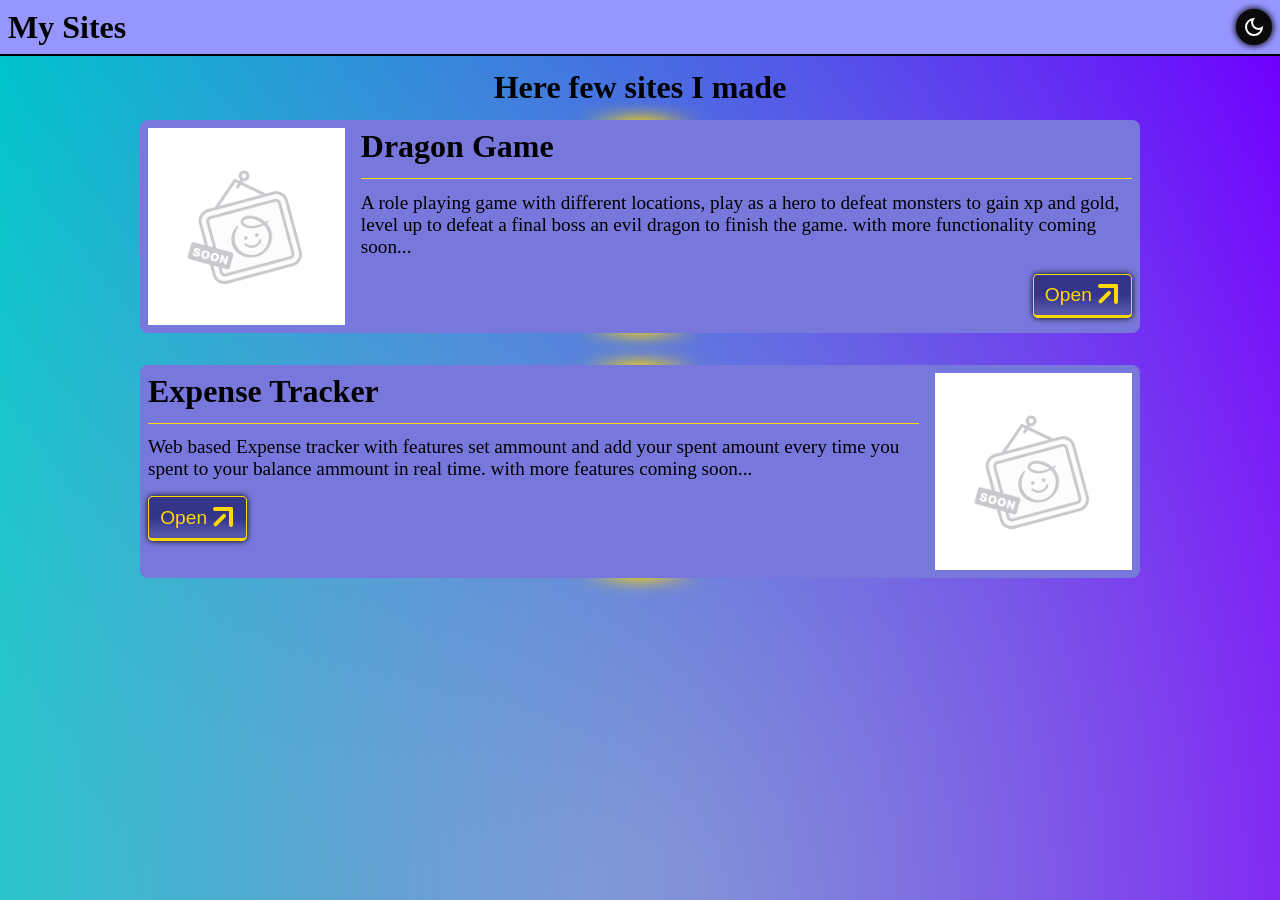
==== index.html @ 8e8636d9 "update" ====
<!DOCTYPE html>
<html lang="en">
<head>
	<meta charset="utf-8">
	<meta name="viewport" content="width=device-width, initial-scale=1">
	<title>My Sites</title>
	<script async 
		src="https://pagead2.googlesyndication.com/pagead/js/adsbygoogle.js?client=ca-pub-7863022341647653" crossorigin="anonymous">
	</script>
	<style>
		:root {
			--gold: #ffd900;
		}
		.light {
			--bg: rgb(120, 120, 200);
			--header-bg: rgb(150, 150, 255);
			--button-bg: rgb(10, 10, 10);
			--text: black;
			--main-bg: rgb(120, 120, 220);
			--text-bg: rgba(230, 230, 230, 0.5);
			--bg-grad-1: rgba(200, 200, 200, 0.5);
			--bg-grad-2: rgba(200, 200, 200, 0);
		}
		.dark {
			--bg: rgb(50, 50, 120);
			--header-bg: rgb(30, 30, 100);
			--button-bg: rgb(80, 80, 80);
			--text: white;
			--main-bg: rgb(20, 20, 100);
			--text-bg: rgba(10, 10, 10, 0.5);
			--bg-grad-1: rgba(25, 25, 25, 0.6);
			--bg-grad-2: rgba(25, 25, 25, 0);
		}
		* {
			margin: 0;
			padding: 0;
			box-sizing: border-box;
		}
		body, html {
			width: 100%;
			height: 100%;
		}
		body {
			position: relative;
			background-color: var(--bg);
		}
		h1 {
			color: var(--text);
		}
		h2 {
			position: absolute;
			top: 0.8rem;
			text-align: center;
			color: var(--text);
			font-size: 2rem;
		}
		header {
			width: 100%;
			padding: 0.5rem;
			height: 3.5rem;
			top: 0;
			left: 0;
			position: fixed;
			display: flex;
			align-items: center;
			justify-content: space-between;
			background-color: var(--header-bg);
			box-shadow: 0 2px var(--text);
			border-bottom: 2px solid var(--text);
		}
		.themeButton {
			padding: 6px;
			border: none;
			background-color: var(--button-bg);
			color: #ffffff;
			transition: transform 0.3s ease;
			display: flex;
			align-items: center;
			justify-content: center;
			cursor: pointer;
			border-radius: 50%;
			box-shadow: 0 0 6px 1px black;
		}
		.themeButton:hover {
			transform: scale(1.1);
		}
		main {
			position: fixed;
			width: 100%;
			height: calc(100% - 3.5rem);
			top: 3.5rem;
			left: 50%;
			transform: translateX(-50%);
			background: radial-gradient(circle at 50% 100%, var(--bg-grad-1) 5%, var(--bg-grad-2)),
			linear-gradient(to right, #00c4cc 0%,#6f00ff 100%);
			display: flex;
			align-items: center;
			flex-direction: column;
			overflow-x: hidden;
			overflow-y: auto;
    		-webkit-overflow-scrolling: touch;
		}
		.sites-cover, .sites {
			display: flex;
			align-items: center;
		}
		.sites-cover {
			width: 100%;
			padding: 0.5rem;
			gap: 2rem;
			margin: 3.5rem 1rem 1rem 1rem;
			flex-direction: column;
			justify-content: center;
		}
		.sites {
			position: relative;
			width: clamp(280px, 100%, 1000px);
			border-radius: 0.5rem;
			padding: 0.5rem;
			background-color: var(--main-bg);
			justify-content: space-between;
			box-shadow: 0 0px 0px black;
			gap: 1rem;
			transition: all 0.3s ease;
		}
		.sites:hover {
			box-shadow: 0 1px 8px black;
		}
		.site-image {
			width: clamp(100px, 20%, 250px);
			aspect-ratio: 1 / 1;
		}
		.site-info {
			width: calc(100% - clamp(100px, 20%, 250px));
			height: 100%;
			display: flex;
			flex-direction: column;
		}
		.site-name, .site-des {
			width: 100%;
			color: var(--text);
		}
		.site-name {
			font-size: 2rem;
			font-weight: bold;
		}
		.site-des {
			font-size: 1.2rem;
		}
		.open-cover {
			margin-top: 1rem;
			position: relative;
			width: 100%;
			display: flex;
			justify-content: flex-end;
		}
		.open-link {
			display: flex;
			align-items: center;
			justify-content: center;
			padding: 0.4rem 0.7rem;
			font-size: 1.2rem;
			border-radius: 0.3rem;
			background: linear-gradient(to bottom, #343488 50%, #5555aa 90%);
			color: var(--gold);
			border: 1px solid var(--gold);
			border-bottom: 3px solid var(--gold);
			box-shadow: 0 0 6px black;
			overflow: hidden;
			cursor: pointer;
		}
		.open-link:hover {
			box-shadow: 0 0 6px white;
			background: linear-gradient(to bottom, #5555aa 20%, #343488 50%);
		}
		.open-link:active {
			transform: scale(0.95);
		}
		.sites:nth-of-type(even) {
			flex-direction: row-reverse;
		}
		.sites:nth-of-type(even) .open-cover {
		    justify-content: flex-start;
		}
		hr {
			border: 0;
			height: 1px;
			background: var(--gold);
			margin: 0.8rem 0;
		}

		@keyframes arrow {
			0%, 100% {
				transform: translate(0, 0);
			}
			50% {
				transform: translate(2rem, -2rem);
			}
		}
		@property --angle {
			syntax: "<angle>";
			inherits: false;
			initial-value: 0deg;
		}
		.border-ani {
			position: relative;
		}
		.border-ani::before {
			content: "";
			position: absolute;
			top: 50%;
			left: 50%;
			width: calc(100% + 6px);
			height: calc(100% + 6px);
			transform: translate(-50%, -50%);
			background: conic-gradient(from var(--angle) at 50% 50%, var(--gold) 0deg 5deg, transparent 30deg 150deg, var(--gold) 175deg 185deg, transparent 210deg 330deg, var(--gold) 355deg 360deg);
			animation: borderAni 3s linear infinite;
			z-index: -1;
		}
		.border-ani::before {
			content: "";
			position: absolute;
			top: 50%;
			left: 50%;
			width: calc(100% + 6px);
			height: calc(100% + 6px);
			transform: translate(-50%, -50%);
			background: conic-gradient(from var(--angle) at 50% 50%, var(--gold) 0deg 5deg, transparent 30deg 150deg, var(--gold) 175deg 185deg, transparent 210deg 330deg, var(--gold) 355deg 360deg);
			animation: borderAni 3s linear infinite;
			filter: blur(8px);
			z-index: -1;
		}
		@keyframes borderAni {
			from {
				--angle: 0deg;
			}
			to {
				--angle: 360deg;
			}
		}


		.bottom-ad-cover {
			position: absolute;
			bottom: 0;
			left: 50%;
			width: clamp(280px, 100%, 1000px);
			max-height: 180px;
			transform: translateX(-50%);
			background-color: rgba(100, 100, 200, 0.8);
			border-radius: 1rem;
		}
		@media(max-width: 380px) {
			.site-name {
				font-size: 1.6rem;
			}
		}
	</style>
</head>
<body class="light">
	<header class="">
		<h1>My Sites</h1>
		<button title="ThemeButton" type="button" onclick="themeToggle()" class="themeButton">
			<svg viewBox="0 -960 960 960" width="24" height="24" alt="theme logo" id="theme-icon">
				<path d="M480-120q-150 0-255-105T120-480q0-150 105-255t255-105q14 0 27.5 1t26.5 3q-41 29-65.5 75.5T444-660q0 90 63 153t153 63q55 0 101-24.5t75-65.5q2 13 3 26.5t1 27.5q0 150-105 255T480-120Zm0-80q88 0 158-48.5T740-375q-20 5-40 8t-40 3q-123 0-209.5-86.5T364-660q0-20 3-40t8-40q-78 32-126.5 102T200-480q0 116 82 198t198 82Zm-10-270Z" fill="currentColor"/>
			</svg>
		</button>
	</header>
	<main>
		<h2>Here few sites I made</h2>
		<div class="sites-cover">
			<div class="sites border-ani">
				<img class="site-image" src="assets/placeholder.png" />
				<div class="site-info">
					<p class="site-name">Dragon Game</p>
					<hr>
					<p class="site-des">A role playing game with different locations, play as a hero to defeat monsters to gain xp and gold, level up to defeat a final boss an evil dragon to finish the game. with more functionality coming soon...</p>
					<div class="open-cover">
						<button class="open-link" aria-label="open link">
							Open
							<svg class="arrow" width="28" height="28" viewBox="0 0 28 28" fill="none">
								<rect width="20" height="4" x="6" y="3" rx="2" fill="var(--gold)"/>
								<rect width="4" height="20" x="22" y="3" rx="2" fill="var(--gold)"/>
								<rect width="4" height="16" x="17" y="9" rx="2" transform="rotate(45 17 9)" fill="var(--gold)"/>
							</svg>
						</button>
					</div>
				</div>
			</div>
			<div class="sites border-ani">
				<img class="site-image" src="assets/placeholder.png"/>
				<div class="site-info">
					<p class="site-name">Expense Tracker</p>
					<hr>
					<p class="site-des">Web based Expense tracker with features set ammount and add your spent amount every time you spent to your balance ammount in real time. with more features coming soon...</p>
					<div class="open-cover">
						<button class="open-link" aria-label="open link">
							Open
							<svg class="arrow" width="28" height="28" viewBox="0 0 28 28" fill="none">
								<rect width="20" height="4" x="6" y="3" rx="2" fill="var(--gold)"/>
								<rect width="4" height="20" x="22" y="3" rx="2" fill="var(--gold)"/>
								<rect width="4" height="16" x="17" y="9" rx="2" transform="rotate(45 17 9)" fill="var(--gold)"/>
							</svg>
						</button>
					</div>
				</div>
			</div>
		</div>
	</main>
	<script>
		let body = document.querySelector('body');
		let theme = document.querySelector('.themeButton');
		let themeIcon = document.querySelector('#theme-icon path');
		const moon = "M480-120q-150 0-255-105T120-480q0-150 105-255t255-105q14 0 27.5 1t26.5 3q-41 29-65.5 75.5T444-660q0 90 63 153t153 63q55 0 101-24.5t75-65.5q2 13 3 26.5t1 27.5q0 150-105 255T480-120Zm0-80q88 0 158-48.5T740-375q-20 5-40 8t-40 3q-123 0-209.5-86.5T364-660q0-20 3-40t8-40q-78 32-126.5 102T200-480q0 116 82 198t198 82Zm-10-270Z";
		const sun = "M480-360q50 0 85-35t35-85q0-50-35-85t-85-35q-50 0-85 35t-35 85q0 50 35 85t85 35Zm0 80q-83 0-141.5-58.5T280-480q0-83 58.5-141.5T480-680q83 0 141.5 58.5T680-480q0 83-58.5 141.5T480-280ZM200-440H40v-80h160v80Zm720 0H760v-80h160v80ZM440-760v-160h80v160h-80Zm0 720v-160h80v160h-80ZM256-650l-101-97 57-59 96 100-52 56Zm492 496-97-101 53-55 101 97-57 59Zm-98-550 97-101 59 57-100 96-56-52ZM154-212l101-97 55 53-97 101-59-57Zm326-268Z";
		const currentD = themeIcon.getAttribute('d');

		function themeToggle() {
		    body.classList.toggle('dark');
		    body.classList.toggle('light');
		    if (body.classList.contains('dark')) {
		        themeIcon.setAttribute('d', sun);
		        theme.style.color = "#ffff00";
		    } else {
		        themeIcon.setAttribute('d', moon);
		        theme.style.color = "#ffffff";
		    }
		}

		const sites = document.querySelectorAll(".open-link")
		const arrows = document.querySelectorAll(".arrow");
		sites[0].addEventListener('click', () => {
			arrows[0].style.animation = "none";
			arrows[0].style.animation = "arrow 1s ease";
			setTimeout(() => {
				window.open("https://thanusthapasvi.github.io/dragon-game/", "_blank");
			}, 500)
		});
		sites[1].addEventListener('click', () => {
			arrows[1].style.animation = "none";
			arrows[1].style.animation = "arrow 1s ease";
			setTimeout(() => {
				window.open("https://thanusthapasvi.github.io/Expense-Tracker/", "_blank");
			}, 500)
		});
	</script>
</body>
</html>
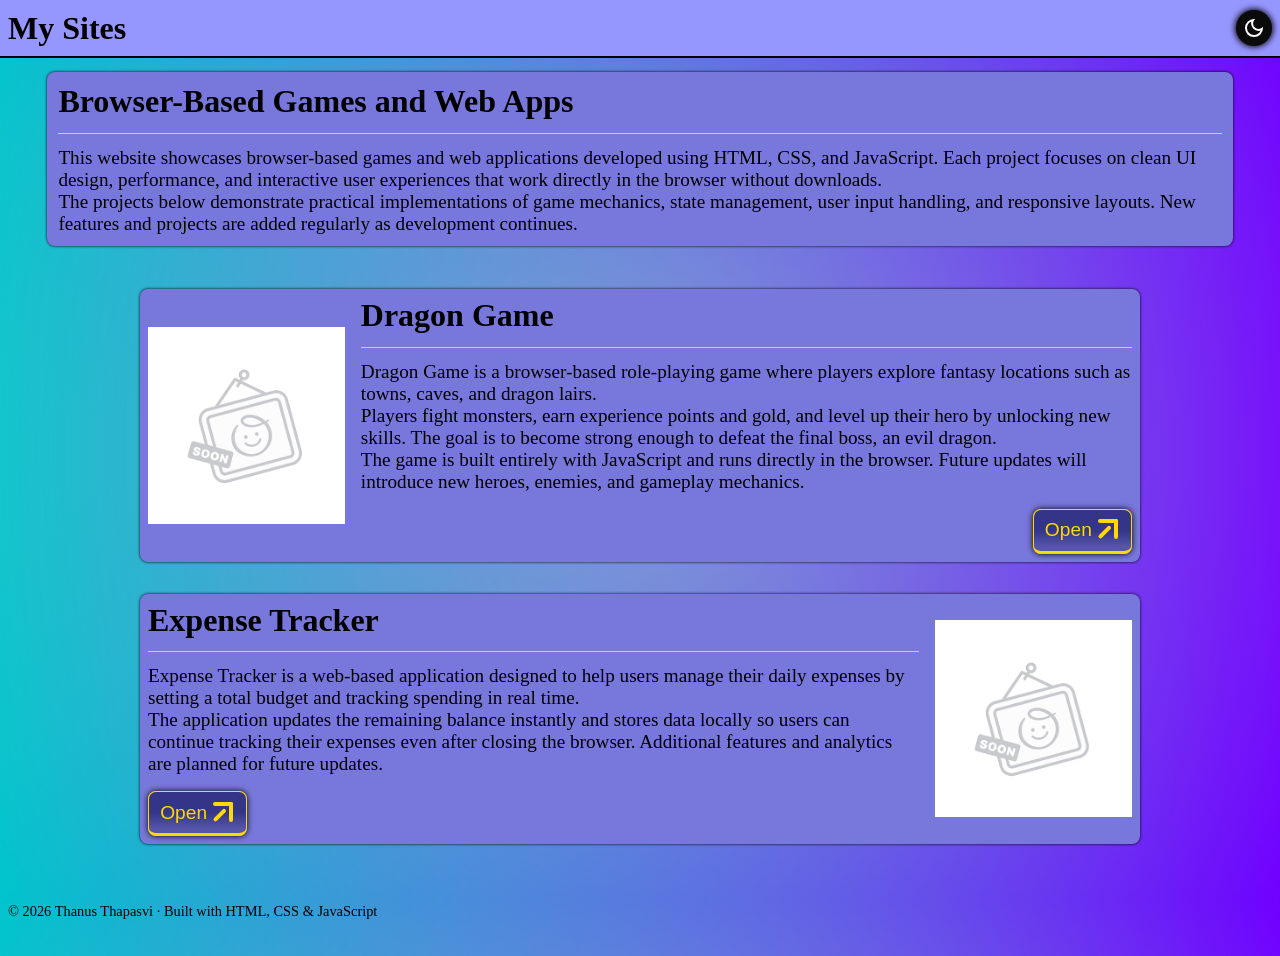
==== commit f03efc96: "update" ====
--- a/index.html
+++ b/index.html
@@ -26,7 +26,7 @@
 			--header-bg: rgb(30, 30, 100);
 			--button-bg: rgb(80, 80, 80);
 			--text: white;
-			--main-bg: rgb(20, 20, 100);
+			--main-bg: rgb(50, 50, 150);
 			--text-bg: rgba(10, 10, 10, 0.5);
 			--bg-grad-1: rgba(25, 25, 25, 0.6);
 			--bg-grad-2: rgba(25, 25, 25, 0);
@@ -42,17 +42,23 @@
 		}
 		body {
 			position: relative;
-			background-color: var(--bg);
+			background: radial-gradient(circle at 50% 50%, var(--bg-grad-1) 5%, var(--bg-grad-2)),
+						linear-gradient(to right, #00c4cc 0%,#6f00ff 100%);
+			overflow-x: hidden;
+			overflow-y: auto;
+    		-webkit-overflow-scrolling: touch;
+		}
+		.border-curve {
+			border-radius: 0.5rem;
+		}
+		.hover-effect {
+			box-shadow: 0 0px 3px var(--text);
+		}
+		.hover-effect:hover {
+			box-shadow: 0 1px 8px 1px var(--text);
 		}
 		h1 {
 			color: var(--text);
-		}
-		h2 {
-			position: absolute;
-			top: 0.8rem;
-			text-align: center;
-			color: var(--text);
-			font-size: 2rem;
 		}
 		header {
 			width: 100%;
@@ -66,7 +72,6 @@
 			justify-content: space-between;
 			background-color: var(--header-bg);
 			box-shadow: 0 2px var(--text);
-			border-bottom: 2px solid var(--text);
 		}
 		.themeButton {
 			padding: 6px;
@@ -85,47 +90,40 @@
 			transform: scale(1.1);
 		}
 		main {
-			position: fixed;
-			width: 100%;
-			height: calc(100% - 3.5rem);
-			top: 3.5rem;
-			left: 50%;
-			transform: translateX(-50%);
-			background: radial-gradient(circle at 50% 100%, var(--bg-grad-1) 5%, var(--bg-grad-2)),
-			linear-gradient(to right, #00c4cc 0%,#6f00ff 100%);
+			width: 100%;
+			margin-top: 3.5rem;
+			padding: 1rem;
 			display: flex;
 			align-items: center;
 			flex-direction: column;
-			overflow-x: hidden;
-			overflow-y: auto;
-    		-webkit-overflow-scrolling: touch;
+			gap: 2rem;
+		}
+		.about {
+			background-color: var(--main-bg);
+		}
+		.about, .sites-cover {
+			padding: 0.7rem;
+			width: 95%;
 		}
 		.sites-cover, .sites {
 			display: flex;
 			align-items: center;
 		}
 		.sites-cover {
-			width: 100%;
-			padding: 0.5rem;
 			gap: 2rem;
-			margin: 3.5rem 1rem 1rem 1rem;
 			flex-direction: column;
 			justify-content: center;
 		}
 		.sites {
 			position: relative;
 			width: clamp(280px, 100%, 1000px);
-			border-radius: 0.5rem;
 			padding: 0.5rem;
 			background-color: var(--main-bg);
 			justify-content: space-between;
-			box-shadow: 0 0px 0px black;
 			gap: 1rem;
 			transition: all 0.3s ease;
 		}
-		.sites:hover {
-			box-shadow: 0 1px 8px black;
-		}
+		
 		.site-image {
 			width: clamp(100px, 20%, 250px);
 			aspect-ratio: 1 / 1;
@@ -136,17 +134,6 @@
 			display: flex;
 			flex-direction: column;
 		}
-		.site-name, .site-des {
-			width: 100%;
-			color: var(--text);
-		}
-		.site-name {
-			font-size: 2rem;
-			font-weight: bold;
-		}
-		.site-des {
-			font-size: 1.2rem;
-		}
 		.open-cover {
 			margin-top: 1rem;
 			position: relative;
@@ -160,7 +147,6 @@
 			justify-content: center;
 			padding: 0.4rem 0.7rem;
 			font-size: 1.2rem;
-			border-radius: 0.3rem;
 			background: linear-gradient(to bottom, #343488 50%, #5555aa 90%);
 			color: var(--gold);
 			border: 1px solid var(--gold);
@@ -181,6 +167,24 @@
 		}
 		.sites:nth-of-type(even) .open-cover {
 		    justify-content: flex-start;
+		}
+
+		footer {
+			margin: 0.5rem;
+			margin-top: 2rem;
+			color: var(--text);
+			font-size: 0.9rem;
+		}
+		.card-name, .des {
+			width: 100%;
+			color: var(--text);
+		}
+		.card-name {
+			font-size: 2rem;
+			font-weight: bold;
+		}
+		.des {
+			font-size: 1.2rem;
 		}
 		hr {
 			border: 0;
@@ -238,21 +242,12 @@
 				--angle: 360deg;
 			}
 		}
-
-
-		.bottom-ad-cover {
-			position: absolute;
-			bottom: 0;
-			left: 50%;
-			width: clamp(280px, 100%, 1000px);
-			max-height: 180px;
-			transform: translateX(-50%);
-			background-color: rgba(100, 100, 200, 0.8);
-			border-radius: 1rem;
-		}
 		@media(max-width: 380px) {
-			.site-name {
+			.card-name {
 				font-size: 1.6rem;
+			}
+			.des {
+				font-size: 1rem;
 			}
 		}
 	</style>
@@ -267,16 +262,43 @@
 		</button>
 	</header>
 	<main>
-		<h2>Here few sites I made</h2>
-		<div class="sites-cover">
-			<div class="sites border-ani">
+		<section class="about hover-effect border-curve">
+			<h2 class="card-name">Browser-Based Games and Web Apps</h2>
+			<hr>
+			<p class="des">
+			    This website showcases browser-based games and web applications developed
+			    using HTML, CSS, and JavaScript. Each project focuses on clean UI design,
+			    performance, and interactive user experiences that work directly in the browser
+			    without downloads.
+			</p>
+			<p class="des">
+			    The projects below demonstrate practical implementations of game mechanics,
+			    state management, user input handling, and responsive layouts. New features
+			    and projects are added regularly as development continues.
+			</p>
+		</section>
+		<section class="sites-cover">
+			<div class="sites hover-effect border-curve">
 				<img class="site-image" src="assets/placeholder.png" />
 				<div class="site-info">
-					<p class="site-name">Dragon Game</p>
+					<h2 class="card-name">Dragon Game</h2>
 					<hr>
-					<p class="site-des">A role playing game with different locations, play as a hero to defeat monsters to gain xp and gold, level up to defeat a final boss an evil dragon to finish the game. with more functionality coming soon...</p>
+					<p class="des">
+						Dragon Game is a browser-based role-playing game where players explore
+						fantasy locations such as towns, caves, and dragon lairs.
+					</p>
+					<p class="des">
+						Players fight monsters, earn experience points and gold, and level up
+						their hero by unlocking new skills. The goal is to become strong enough
+						to defeat the final boss, an evil dragon.
+					</p>
+					<p class="des">
+						The game is built entirely with JavaScript and runs directly in the browser.
+						Future updates will introduce new heroes, enemies, and gameplay mechanics.
+					</p>
+
 					<div class="open-cover">
-						<button class="open-link" aria-label="open link">
+						<button class="open-link border-curve" aria-label="open link">
 							Open
 							<svg class="arrow" width="28" height="28" viewBox="0 0 28 28" fill="none">
 								<rect width="20" height="4" x="6" y="3" rx="2" fill="var(--gold)"/>
@@ -287,14 +309,22 @@
 					</div>
 				</div>
 			</div>
-			<div class="sites border-ani">
+			<div class="sites hover-effect border-curve">
 				<img class="site-image" src="assets/placeholder.png"/>
 				<div class="site-info">
-					<p class="site-name">Expense Tracker</p>
+					<h2 class="card-name">Expense Tracker</h2>
 					<hr>
-					<p class="site-des">Web based Expense tracker with features set ammount and add your spent amount every time you spent to your balance ammount in real time. with more features coming soon...</p>
+					<p class="des">
+						Expense Tracker is a web-based application designed to help users manage
+						their daily expenses by setting a total budget and tracking spending in real time.
+					</p>
+					<p class="des">
+						The application updates the remaining balance instantly and stores data locally
+						so users can continue tracking their expenses even after closing the browser.
+						Additional features and analytics are planned for future updates.
+					</p>
 					<div class="open-cover">
-						<button class="open-link" aria-label="open link">
+						<button class="open-link border-curve" aria-label="open link">
 							Open
 							<svg class="arrow" width="28" height="28" viewBox="0 0 28 28" fill="none">
 								<rect width="20" height="4" x="6" y="3" rx="2" fill="var(--gold)"/>
@@ -305,8 +335,12 @@
 					</div>
 				</div>
 			</div>
-		</div>
+		</section>
 	</main>
+	<footer>
+		© 2026 Thanus Thapasvi · Built with HTML, CSS & JavaScript
+	</footer>
+
 	<script>
 		let body = document.querySelector('body');
 		let theme = document.querySelector('.themeButton');
@@ -315,16 +349,21 @@
 		const sun = "M480-360q50 0 85-35t35-85q0-50-35-85t-85-35q-50 0-85 35t-35 85q0 50 35 85t85 35Zm0 80q-83 0-141.5-58.5T280-480q0-83 58.5-141.5T480-680q83 0 141.5 58.5T680-480q0 83-58.5 141.5T480-280ZM200-440H40v-80h160v80Zm720 0H760v-80h160v80ZM440-760v-160h80v160h-80Zm0 720v-160h80v160h-80ZM256-650l-101-97 57-59 96 100-52 56Zm492 496-97-101 53-55 101 97-57 59Zm-98-550 97-101 59 57-100 96-56-52ZM154-212l101-97 55 53-97 101-59-57Zm326-268Z";
 		const currentD = themeIcon.getAttribute('d');
 
+		function applyTheme(isDark) {
+		    body.classList.toggle('dark', isDark);
+		    body.classList.toggle('light', !isDark);
+
+		    themeIcon.setAttribute('d', isDark ? sun : moon);
+		    theme.style.color = isDark ? "#ffff00" : "#ffffff";
+		}
+
+		// to get from system
+		const prefersDark = window.matchMedia('(prefers-color-scheme: dark)').matches;
+		applyTheme(prefersDark);
+
 		function themeToggle() {
-		    body.classList.toggle('dark');
-		    body.classList.toggle('light');
-		    if (body.classList.contains('dark')) {
-		        themeIcon.setAttribute('d', sun);
-		        theme.style.color = "#ffff00";
-		    } else {
-		        themeIcon.setAttribute('d', moon);
-		        theme.style.color = "#ffffff";
-		    }
+		    const isDark = body.classList.contains('light');
+		    applyTheme(isDark);
 		}
 
 		const sites = document.querySelectorAll(".open-link")
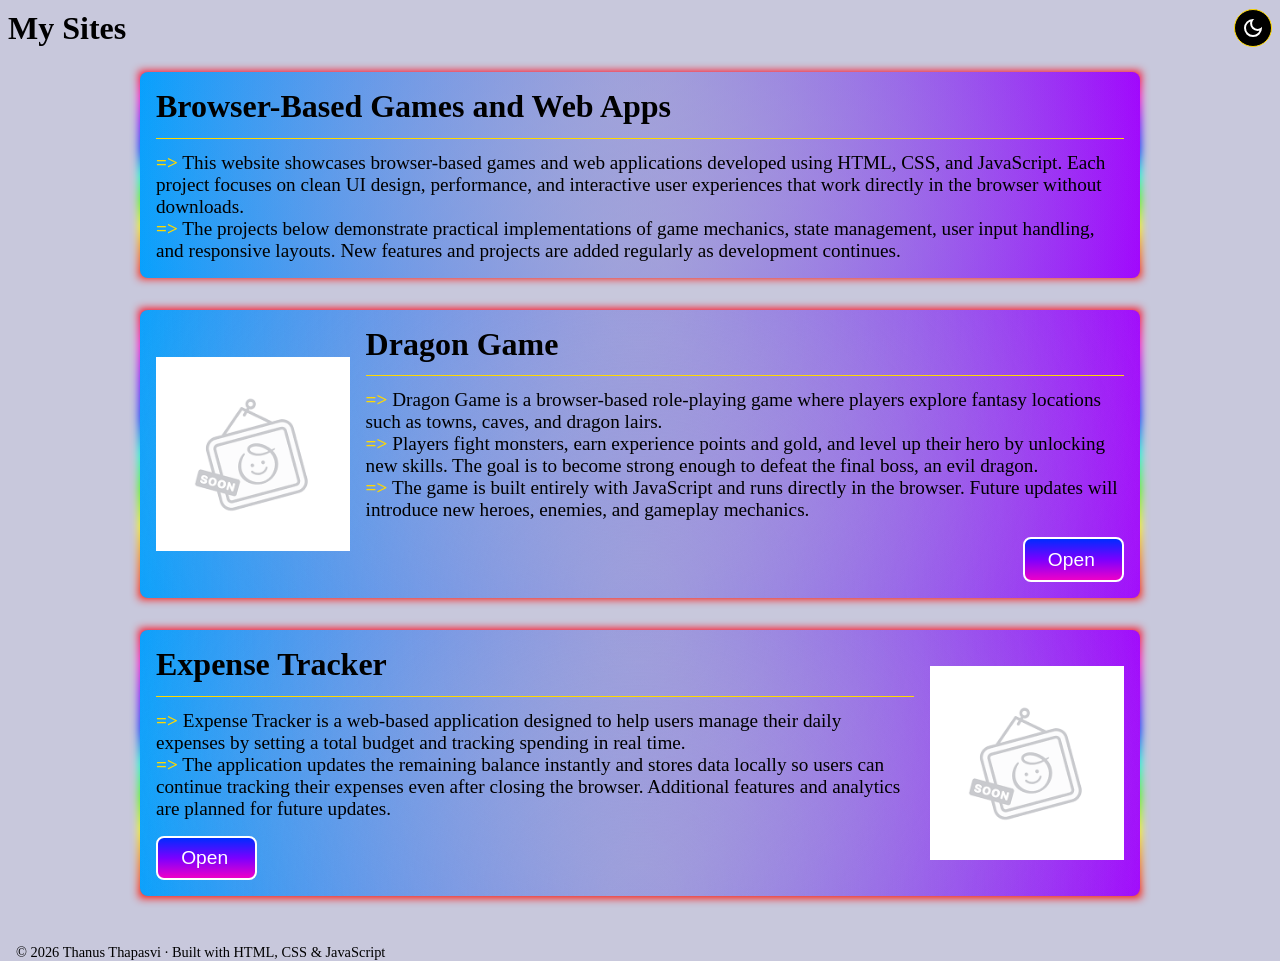
==== commit 09ca5a08: "update" ====
--- a/index.html
+++ b/index.html
@@ -7,250 +7,7 @@
 	<script async 
 		src="https://pagead2.googlesyndication.com/pagead/js/adsbygoogle.js?client=ca-pub-7863022341647653" crossorigin="anonymous">
 	</script>
-	<style>
-		:root {
-			--gold: #ffd900;
-		}
-		.light {
-			--bg: rgb(120, 120, 200);
-			--header-bg: rgb(150, 150, 255);
-			--button-bg: rgb(10, 10, 10);
-			--text: black;
-			--main-bg: rgb(120, 120, 220);
-			--text-bg: rgba(230, 230, 230, 0.5);
-			--bg-grad-1: rgba(200, 200, 200, 0.5);
-			--bg-grad-2: rgba(200, 200, 200, 0);
-		}
-		.dark {
-			--bg: rgb(50, 50, 120);
-			--header-bg: rgb(30, 30, 100);
-			--button-bg: rgb(80, 80, 80);
-			--text: white;
-			--main-bg: rgb(50, 50, 150);
-			--text-bg: rgba(10, 10, 10, 0.5);
-			--bg-grad-1: rgba(25, 25, 25, 0.6);
-			--bg-grad-2: rgba(25, 25, 25, 0);
-		}
-		* {
-			margin: 0;
-			padding: 0;
-			box-sizing: border-box;
-		}
-		body, html {
-			width: 100%;
-			height: 100%;
-		}
-		body {
-			position: relative;
-			background: radial-gradient(circle at 50% 50%, var(--bg-grad-1) 5%, var(--bg-grad-2)),
-						linear-gradient(to right, #00c4cc 0%,#6f00ff 100%);
-			overflow-x: hidden;
-			overflow-y: auto;
-    		-webkit-overflow-scrolling: touch;
-		}
-		.border-curve {
-			border-radius: 0.5rem;
-		}
-		.hover-effect {
-			box-shadow: 0 0px 3px var(--text);
-		}
-		.hover-effect:hover {
-			box-shadow: 0 1px 8px 1px var(--text);
-		}
-		h1 {
-			color: var(--text);
-		}
-		header {
-			width: 100%;
-			padding: 0.5rem;
-			height: 3.5rem;
-			top: 0;
-			left: 0;
-			position: fixed;
-			display: flex;
-			align-items: center;
-			justify-content: space-between;
-			background-color: var(--header-bg);
-			box-shadow: 0 2px var(--text);
-		}
-		.themeButton {
-			padding: 6px;
-			border: none;
-			background-color: var(--button-bg);
-			color: #ffffff;
-			transition: transform 0.3s ease;
-			display: flex;
-			align-items: center;
-			justify-content: center;
-			cursor: pointer;
-			border-radius: 50%;
-			box-shadow: 0 0 6px 1px black;
-		}
-		.themeButton:hover {
-			transform: scale(1.1);
-		}
-		main {
-			width: 100%;
-			margin-top: 3.5rem;
-			padding: 1rem;
-			display: flex;
-			align-items: center;
-			flex-direction: column;
-			gap: 2rem;
-		}
-		.about {
-			background-color: var(--main-bg);
-		}
-		.about, .sites-cover {
-			padding: 0.7rem;
-			width: 95%;
-		}
-		.sites-cover, .sites {
-			display: flex;
-			align-items: center;
-		}
-		.sites-cover {
-			gap: 2rem;
-			flex-direction: column;
-			justify-content: center;
-		}
-		.sites {
-			position: relative;
-			width: clamp(280px, 100%, 1000px);
-			padding: 0.5rem;
-			background-color: var(--main-bg);
-			justify-content: space-between;
-			gap: 1rem;
-			transition: all 0.3s ease;
-		}
-		
-		.site-image {
-			width: clamp(100px, 20%, 250px);
-			aspect-ratio: 1 / 1;
-		}
-		.site-info {
-			width: calc(100% - clamp(100px, 20%, 250px));
-			height: 100%;
-			display: flex;
-			flex-direction: column;
-		}
-		.open-cover {
-			margin-top: 1rem;
-			position: relative;
-			width: 100%;
-			display: flex;
-			justify-content: flex-end;
-		}
-		.open-link {
-			display: flex;
-			align-items: center;
-			justify-content: center;
-			padding: 0.4rem 0.7rem;
-			font-size: 1.2rem;
-			background: linear-gradient(to bottom, #343488 50%, #5555aa 90%);
-			color: var(--gold);
-			border: 1px solid var(--gold);
-			border-bottom: 3px solid var(--gold);
-			box-shadow: 0 0 6px black;
-			overflow: hidden;
-			cursor: pointer;
-		}
-		.open-link:hover {
-			box-shadow: 0 0 6px white;
-			background: linear-gradient(to bottom, #5555aa 20%, #343488 50%);
-		}
-		.open-link:active {
-			transform: scale(0.95);
-		}
-		.sites:nth-of-type(even) {
-			flex-direction: row-reverse;
-		}
-		.sites:nth-of-type(even) .open-cover {
-		    justify-content: flex-start;
-		}
-
-		footer {
-			margin: 0.5rem;
-			margin-top: 2rem;
-			color: var(--text);
-			font-size: 0.9rem;
-		}
-		.card-name, .des {
-			width: 100%;
-			color: var(--text);
-		}
-		.card-name {
-			font-size: 2rem;
-			font-weight: bold;
-		}
-		.des {
-			font-size: 1.2rem;
-		}
-		hr {
-			border: 0;
-			height: 1px;
-			background: var(--gold);
-			margin: 0.8rem 0;
-		}
-
-		@keyframes arrow {
-			0%, 100% {
-				transform: translate(0, 0);
-			}
-			50% {
-				transform: translate(2rem, -2rem);
-			}
-		}
-		@property --angle {
-			syntax: "<angle>";
-			inherits: false;
-			initial-value: 0deg;
-		}
-		.border-ani {
-			position: relative;
-		}
-		.border-ani::before {
-			content: "";
-			position: absolute;
-			top: 50%;
-			left: 50%;
-			width: calc(100% + 6px);
-			height: calc(100% + 6px);
-			transform: translate(-50%, -50%);
-			background: conic-gradient(from var(--angle) at 50% 50%, var(--gold) 0deg 5deg, transparent 30deg 150deg, var(--gold) 175deg 185deg, transparent 210deg 330deg, var(--gold) 355deg 360deg);
-			animation: borderAni 3s linear infinite;
-			z-index: -1;
-		}
-		.border-ani::before {
-			content: "";
-			position: absolute;
-			top: 50%;
-			left: 50%;
-			width: calc(100% + 6px);
-			height: calc(100% + 6px);
-			transform: translate(-50%, -50%);
-			background: conic-gradient(from var(--angle) at 50% 50%, var(--gold) 0deg 5deg, transparent 30deg 150deg, var(--gold) 175deg 185deg, transparent 210deg 330deg, var(--gold) 355deg 360deg);
-			animation: borderAni 3s linear infinite;
-			filter: blur(8px);
-			z-index: -1;
-		}
-		@keyframes borderAni {
-			from {
-				--angle: 0deg;
-			}
-			to {
-				--angle: 360deg;
-			}
-		}
-		@media(max-width: 380px) {
-			.card-name {
-				font-size: 1.6rem;
-			}
-			.des {
-				font-size: 1rem;
-			}
-		}
-	</style>
+	<link rel="stylesheet" type="text/css" href="styles.css">
 </head>
 <body class="light">
 	<header class="">
@@ -262,44 +19,44 @@
 		</button>
 	</header>
 	<main>
-		<section class="about hover-effect border-curve">
+		<section class="about border-curve border-ani">
 			<h2 class="card-name">Browser-Based Games and Web Apps</h2>
 			<hr>
 			<p class="des">
-			    This website showcases browser-based games and web applications developed
+			    <span class="point-arrow">=></span> This website showcases browser-based games and web applications developed
 			    using HTML, CSS, and JavaScript. Each project focuses on clean UI design,
 			    performance, and interactive user experiences that work directly in the browser
 			    without downloads.
 			</p>
 			<p class="des">
-			    The projects below demonstrate practical implementations of game mechanics,
+			    <span class="point-arrow">=></span> The projects below demonstrate practical implementations of game mechanics,
 			    state management, user input handling, and responsive layouts. New features
 			    and projects are added regularly as development continues.
 			</p>
 		</section>
 		<section class="sites-cover">
-			<div class="sites hover-effect border-curve">
+			<div class="sites border-curve border-ani">
 				<img class="site-image" src="assets/placeholder.png" />
 				<div class="site-info">
 					<h2 class="card-name">Dragon Game</h2>
 					<hr>
 					<p class="des">
-						Dragon Game is a browser-based role-playing game where players explore
+						<span class="point-arrow">=></span> Dragon Game is a browser-based role-playing game where players explore
 						fantasy locations such as towns, caves, and dragon lairs.
 					</p>
 					<p class="des">
-						Players fight monsters, earn experience points and gold, and level up
+						<span class="point-arrow">=></span> Players fight monsters, earn experience points and gold, and level up
 						their hero by unlocking new skills. The goal is to become strong enough
 						to defeat the final boss, an evil dragon.
 					</p>
 					<p class="des">
-						The game is built entirely with JavaScript and runs directly in the browser.
+						<span class="point-arrow">=></span> The game is built entirely with JavaScript and runs directly in the browser.
 						Future updates will introduce new heroes, enemies, and gameplay mechanics.
 					</p>
 
 					<div class="open-cover">
-						<button class="open-link border-curve" aria-label="open link">
-							Open
+						<button class="open-link border-curve" aria-label="open link" title="Open link">
+							<span>Open</span>
 							<svg class="arrow" width="28" height="28" viewBox="0 0 28 28" fill="none">
 								<rect width="20" height="4" x="6" y="3" rx="2" fill="var(--gold)"/>
 								<rect width="4" height="20" x="22" y="3" rx="2" fill="var(--gold)"/>
@@ -309,23 +66,23 @@
 					</div>
 				</div>
 			</div>
-			<div class="sites hover-effect border-curve">
+			<div class="sites border-curve border-ani">
 				<img class="site-image" src="assets/placeholder.png"/>
 				<div class="site-info">
 					<h2 class="card-name">Expense Tracker</h2>
 					<hr>
 					<p class="des">
-						Expense Tracker is a web-based application designed to help users manage
+						<span class="point-arrow">=></span> Expense Tracker is a web-based application designed to help users manage
 						their daily expenses by setting a total budget and tracking spending in real time.
 					</p>
 					<p class="des">
-						The application updates the remaining balance instantly and stores data locally
+						<span class="point-arrow">=></span> The application updates the remaining balance instantly and stores data locally
 						so users can continue tracking their expenses even after closing the browser.
 						Additional features and analytics are planned for future updates.
 					</p>
 					<div class="open-cover">
-						<button class="open-link border-curve" aria-label="open link">
-							Open
+						<button class="open-link border-curve" aria-label="open link" title="Open link">
+							<span>Open</span>
 							<svg class="arrow" width="28" height="28" viewBox="0 0 28 28" fill="none">
 								<rect width="20" height="4" x="6" y="3" rx="2" fill="var(--gold)"/>
 								<rect width="4" height="20" x="22" y="3" rx="2" fill="var(--gold)"/>
@@ -343,7 +100,6 @@
 
 	<script>
 		let body = document.querySelector('body');
-		let theme = document.querySelector('.themeButton');
 		let themeIcon = document.querySelector('#theme-icon path');
 		const moon = "M480-120q-150 0-255-105T120-480q0-150 105-255t255-105q14 0 27.5 1t26.5 3q-41 29-65.5 75.5T444-660q0 90 63 153t153 63q55 0 101-24.5t75-65.5q2 13 3 26.5t1 27.5q0 150-105 255T480-120Zm0-80q88 0 158-48.5T740-375q-20 5-40 8t-40 3q-123 0-209.5-86.5T364-660q0-20 3-40t8-40q-78 32-126.5 102T200-480q0 116 82 198t198 82Zm-10-270Z";
 		const sun = "M480-360q50 0 85-35t35-85q0-50-35-85t-85-35q-50 0-85 35t-35 85q0 50 35 85t85 35Zm0 80q-83 0-141.5-58.5T280-480q0-83 58.5-141.5T480-680q83 0 141.5 58.5T680-480q0 83-58.5 141.5T480-280ZM200-440H40v-80h160v80Zm720 0H760v-80h160v80ZM440-760v-160h80v160h-80Zm0 720v-160h80v160h-80ZM256-650l-101-97 57-59 96 100-52 56Zm492 496-97-101 53-55 101 97-57 59Zm-98-550 97-101 59 57-100 96-56-52ZM154-212l101-97 55 53-97 101-59-57Zm326-268Z";
@@ -354,7 +110,6 @@
 		    body.classList.toggle('light', !isDark);
 
 		    themeIcon.setAttribute('d', isDark ? sun : moon);
-		    theme.style.color = isDark ? "#ffff00" : "#ffffff";
 		}
 
 		// to get from system
@@ -373,14 +128,14 @@
 			arrows[0].style.animation = "arrow 1s ease";
 			setTimeout(() => {
 				window.open("https://thanusthapasvi.github.io/dragon-game/", "_blank");
-			}, 500)
+			}, 600)
 		});
 		sites[1].addEventListener('click', () => {
 			arrows[1].style.animation = "none";
 			arrows[1].style.animation = "arrow 1s ease";
 			setTimeout(() => {
 				window.open("https://thanusthapasvi.github.io/Expense-Tracker/", "_blank");
-			}, 500)
+			}, 600)
 		});
 	</script>
 </body>
--- a/styles.css
+++ b/styles.css
@@ -0,0 +1,309 @@
+:root {
+	--gold: #ffd900;
+}
+
+.light {
+	--bg: rgb(120, 120, 200);
+	--header-bg: rgb(150, 150, 255);
+	--text: black;
+	--main-bg: rgb(200, 200, 220);
+	--text-bg: rgb(230, 230, 230);
+	--theme-icon: #fff;
+	--bg-grad-1: rgba(200, 200, 200, 0.5);
+	--bg-grad-2: rgba(200, 200, 200, 0);
+}
+.dark {
+	--bg: rgb(50, 50, 120);
+	--header-bg: rgb(30, 30, 100);
+	--text: white;
+	--main-bg: rgb(50, 50, 80);
+	--text-bg: rgb(10, 10, 10);
+	--theme-icon: #ff0;
+	--bg-grad-1: rgba(25, 25, 25, 0.6);
+	--bg-grad-2: rgba(25, 25, 25, 0);
+}
+
+* {
+	margin: 0;
+	padding: 0;
+	box-sizing: border-box;
+}
+body, html {
+	width: 100%;
+	height: 100%;
+}
+body {
+	position: relative;
+	background: var(--main-bg);
+	overflow-x: hidden;
+	overflow-y: auto;
+}
+
+.border-curve {
+	border-radius: 0.5rem;
+}
+
+h1 {
+	color: var(--text);
+}
+
+header {
+	width: 100%;
+	padding: 0.5rem;
+	height: 3.5rem;
+	top: 0;
+	left: 0;
+	position: fixed;
+	display: flex;
+	align-items: center;
+	justify-content: space-between;
+	background-color: var(--main-bg);
+	z-index: 999;
+}
+
+.themeButton {
+	padding: 6px;
+	border: none;
+	background-color: black;
+	color: var(--theme-icon);
+	display: flex;
+	align-items: center;
+	justify-content: center;
+	cursor: pointer;
+	border-radius: 50%;
+	border: 1px solid var(--gold);
+	transition: transform 0.2s ease;
+}
+.themeButton:active {
+	transform: scale(0.9);
+}
+
+main {
+	width: 100%;
+	margin-top: 3.5rem;
+	padding: 1rem;
+	display: flex;
+	align-items: center;
+	flex-direction: column;
+	gap: 2rem;
+}
+
+.sites-cover, .sites {
+	display: flex;
+	align-items: center;
+}
+
+.sites-cover {
+	gap: 2rem;
+	flex-direction: column;
+	justify-content: center;
+}
+.about, .sites {
+	width: clamp(280px, 100%, 1000px);
+	padding: 1rem;
+	background: radial-gradient(circle at 50% 100%, var(--bg-grad-1) 5%, var(--bg-grad-2)),
+		radial-gradient(circle at 50% 0%, var(--bg-grad-1) 5%, var(--bg-grad-2)),
+		linear-gradient(to right, #009fff 0%, #9f00ff 100%);
+}
+.sites {
+	position: relative;
+	background-color: var(--main-bg);
+	justify-content: space-between;
+	gap: 1rem;
+	transition: all 0.3s ease;
+}
+
+.site-image {
+	width: clamp(100px, 20%, 250px);
+	aspect-ratio: 1 / 1;
+}
+
+.site-info {
+	width: calc(100% - clamp(100px, 20%, 250px));
+	height: 100%;
+	display: flex;
+	flex-direction: column;
+}
+
+.open-cover {
+	margin-top: 1rem;
+	position: relative;
+	width: 100%;
+	display: flex;
+	justify-content: flex-end;
+}
+
+.open-link {
+	position: relative;
+	display: flex;
+	align-items: center;
+	padding: 0.4rem 0.7rem;
+	font-size: 1.2rem;
+	background: linear-gradient(to bottom, #002bff, #7a00ff, #ee00c8);
+	border: 2px solid white;
+	overflow: hidden;
+	cursor: pointer;
+
+	& span {
+		transform: translateX(12px);
+		transition: all 0.3s ease;
+		color: white;
+	}
+	& svg {
+		transition: all 0.3s ease;
+		transform: translate(-2rem, 2rem);
+	}
+}
+.open-link::after {
+	content: '';
+	position: absolute;
+	inset: 0;
+	background: linear-gradient(90deg , transparent, rgba(255, 255, 255, 0.2), transparent);
+	transform: translateX(-100%);
+	z-index: 1;
+	animation: shimmer 2.5s infinite;
+}
+.open-link:active {
+	transform: scale(0.9);
+}
+
+.sites:nth-of-type(even) {
+	flex-direction: row-reverse;
+}
+.sites:nth-of-type(even) .open-cover {
+	justify-content: flex-start;
+}
+
+footer {
+	margin: 1rem;
+	margin-top: 2rem;
+	color: var(--text);
+	font-size: 0.9rem;
+}
+
+.card-name, .des {
+	width: 100%;
+	color: var(--text);
+}
+.card-name {
+	font-size: 2rem;
+	font-weight: bold;
+}
+.des {
+	font-size: 1.2rem;
+}
+
+hr {
+	border: 0;
+	height: 1px;
+	background: var(--gold);
+	margin: 0.8rem 0;
+}
+.point-arrow {
+	color: var(--gold);
+	font-weight: bold;
+}
+
+@keyframes arrow {
+	0%, 100% {
+		transform: translate(0, 0);
+	}
+	20% {
+		transform: translate(-1rem, 1rem);
+	}
+	60% {
+		transform: translate(2rem, -2rem);
+	}
+}
+@keyframes shimmer {
+	100% {
+		transform: translateX(100%);
+	}
+}
+@property --angle {
+	syntax: "<angle>";
+	inherits: false;
+	initial-value: 0deg;
+}
+
+.border-ani {
+	position: relative;
+}
+.border-ani::before {
+	content: "";
+	position: absolute;
+	top: 50%;
+	left: 50%;
+	width: calc(100% + 2px);
+	height: calc(100% + 2px);
+	transform: translate(-50%, -50%);
+	background: linear-gradient(var(--angle), #ff0000, #ff7300, #fffb00, #48ff00, #00ffd5, #002bff, #7a00ff, #ff00c8, #ff0000);
+	animation: borderAni 3s linear infinite;
+	z-index: -1;
+}
+.border-ani::before {
+	content: "";
+	position: absolute;
+	top: 50%;
+	left: 50%;
+	width: calc(100% + 2px);
+	height: calc(100% + 2px);
+	transform: translate(-50%, -50%);
+	background: linear-gradient(var(--angle), #ff0000, #ff7300, #fffb00, #48ff00, #00ffd5, #002bff, #7a00ff, #ff00c8, #ff0000);
+	animation: borderAni 3s linear infinite;
+	filter: blur(4px);
+	z-index: -1;
+}
+@keyframes borderAni {
+	from {
+		--angle: 0deg;
+	}
+	to {
+		--angle: 360deg;
+	}
+}
+
+
+@media(max-width: 600px) {
+	.about, .sites {
+		padding: 0.7rem;
+	}
+}
+@media(max-width: 500px) {
+	main {
+		padding: 1.2rem;
+	}
+	.about, .sites {
+		padding: 0.5rem;
+	}
+	.card-name {
+		font-size: 1.6rem;
+	}
+	.des {
+		font-size: 1rem;
+	}
+}
+@media(max-width: 380px) {
+	.card-name {
+		font-size: 1.4rem;
+	}
+	.des {
+		font-size: 0.8rem;
+	}
+}
+@media(hover: hover) and (pointer: fine) {
+	.themeButton:hover {
+		transform: scale(1.1);
+	}
+	.open-link:hover {
+		border: 2px solid var(--gold);
+		box-shadow: 0 0 6px 1px var(--gold);
+		& span {
+			transform: translateX(0);
+			color: var(--gold);
+		}
+		& svg {
+			transform: translate(0, 0);
+		}
+	}
+}
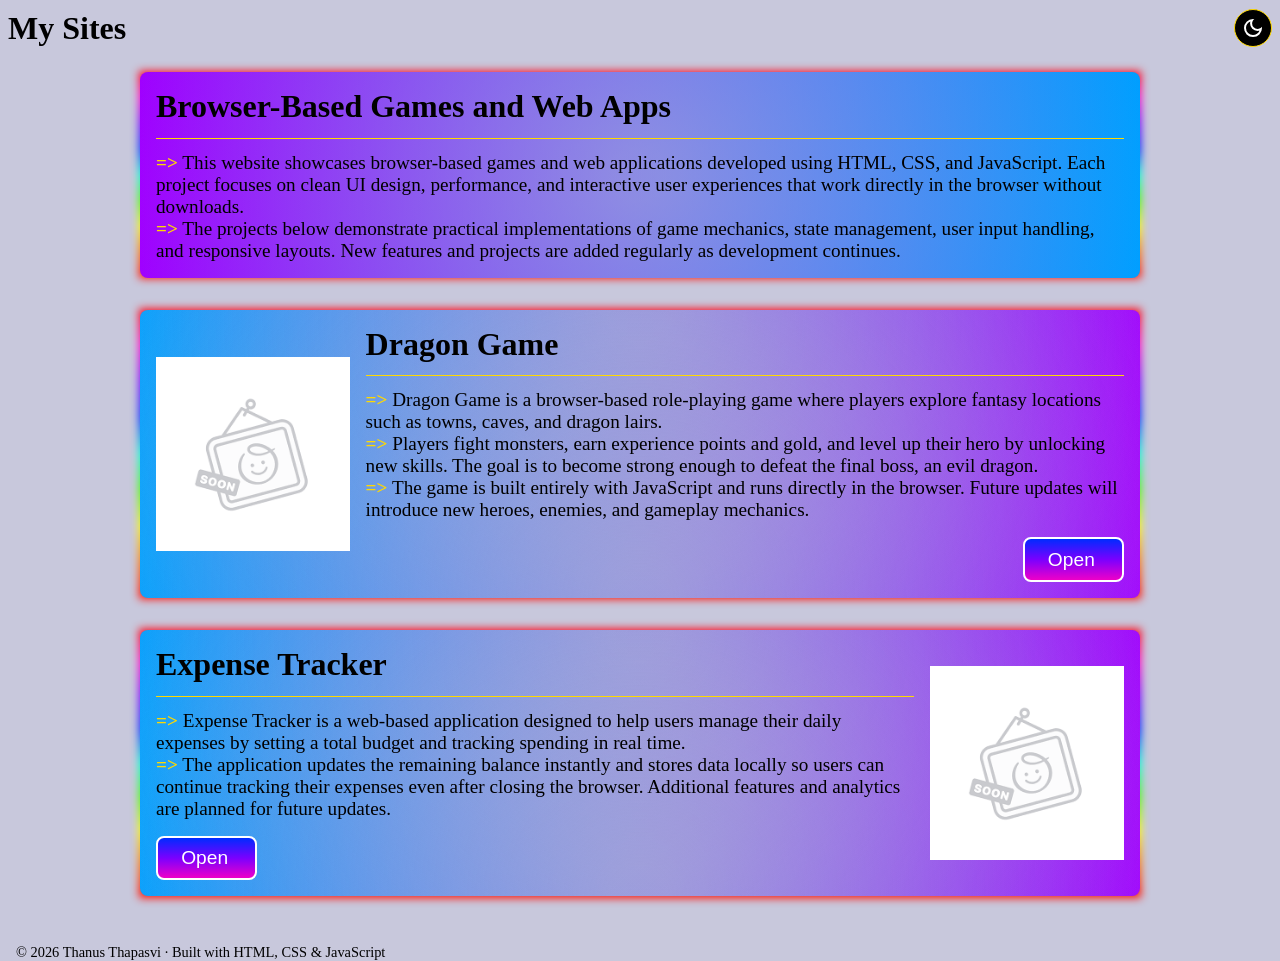
==== commit bd80bd8e: "fix" ====
--- a/index.html
+++ b/index.html
@@ -124,16 +124,16 @@
 		const sites = document.querySelectorAll(".open-link")
 		const arrows = document.querySelectorAll(".arrow");
 		sites[0].addEventListener('click', () => {
-			arrows[0].style.animation = "none";
 			arrows[0].style.animation = "arrow 1s ease";
 			setTimeout(() => {
+				arrows[0].style.animation = "none";
 				window.open("https://thanusthapasvi.github.io/dragon-game/", "_blank");
 			}, 600)
 		});
 		sites[1].addEventListener('click', () => {
-			arrows[1].style.animation = "none";
 			arrows[1].style.animation = "arrow 1s ease";
 			setTimeout(() => {
+				arrows[1].style.animation = "none";
 				window.open("https://thanusthapasvi.github.io/Expense-Tracker/", "_blank");
 			}, 600)
 		});
--- a/styles.css
+++ b/styles.css
@@ -98,18 +98,22 @@
 	flex-direction: column;
 	justify-content: center;
 }
+.about {
+	background: radial-gradient(circle at 50% 50%, var(--bg-grad-1) 5%, var(--bg-grad-2)),
+		linear-gradient(to right, #9f00ff, #009fff);
+}
 .about, .sites {
 	width: clamp(280px, 100%, 1000px);
 	padding: 1rem;
+}
+.sites {
+	position: relative;
+	background-color: var(--main-bg);
+	justify-content: space-between;
+	gap: 1rem;
 	background: radial-gradient(circle at 50% 100%, var(--bg-grad-1) 5%, var(--bg-grad-2)),
 		radial-gradient(circle at 50% 0%, var(--bg-grad-1) 5%, var(--bg-grad-2)),
 		linear-gradient(to right, #009fff 0%, #9f00ff 100%);
-}
-.sites {
-	position: relative;
-	background-color: var(--main-bg);
-	justify-content: space-between;
-	gap: 1rem;
 	transition: all 0.3s ease;
 }
 
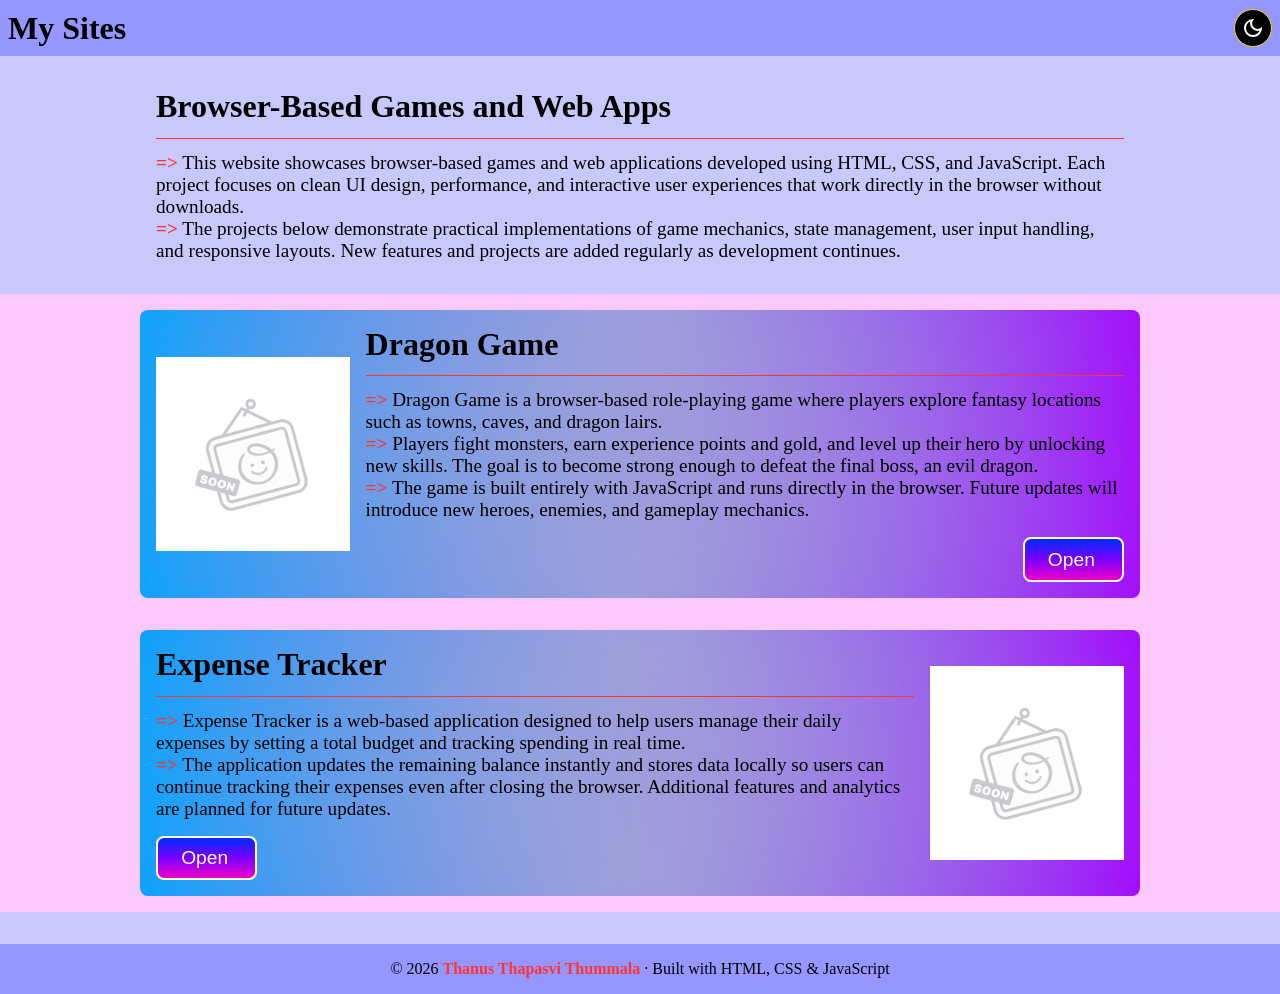
==== commit a7cc837f: "update" ====
--- a/index.html
+++ b/index.html
@@ -19,23 +19,25 @@
 		</button>
 	</header>
 	<main>
-		<section class="about border-curve border-ani">
-			<h2 class="card-name">Browser-Based Games and Web Apps</h2>
-			<hr>
-			<p class="des">
-			    <span class="point-arrow">=></span> This website showcases browser-based games and web applications developed
-			    using HTML, CSS, and JavaScript. Each project focuses on clean UI design,
-			    performance, and interactive user experiences that work directly in the browser
-			    without downloads.
-			</p>
-			<p class="des">
-			    <span class="point-arrow">=></span> The projects below demonstrate practical implementations of game mechanics,
-			    state management, user input handling, and responsive layouts. New features
-			    and projects are added regularly as development continues.
-			</p>
+		<section>
+			<div class="about border-curve">
+				<h2 class="card-name">Browser-Based Games and Web Apps</h2>
+				<hr>
+				<p class="des">
+				    <span class="point-arrow">=></span> This website showcases browser-based games and web applications developed
+				    using HTML, CSS, and JavaScript. Each project focuses on clean UI design,
+				    performance, and interactive user experiences that work directly in the browser
+				    without downloads.
+				</p>
+				<p class="des">
+				    <span class="point-arrow">=></span> The projects below demonstrate practical implementations of game mechanics,
+				    state management, user input handling, and responsive layouts. New features
+				    and projects are added regularly as development continues.
+				</p>
+			</div>
 		</section>
 		<section class="sites-cover">
-			<div class="sites border-curve border-ani">
+			<div class="sites border-curve">
 				<img class="site-image" src="assets/placeholder.png" />
 				<div class="site-info">
 					<h2 class="card-name">Dragon Game</h2>
@@ -66,7 +68,7 @@
 					</div>
 				</div>
 			</div>
-			<div class="sites border-curve border-ani">
+			<div class="sites border-curve">
 				<img class="site-image" src="assets/placeholder.png"/>
 				<div class="site-info">
 					<h2 class="card-name">Expense Tracker</h2>
@@ -93,9 +95,12 @@
 				</div>
 			</div>
 		</section>
+		<section class="info">
+			
+		</section>
 	</main>
 	<footer>
-		© 2026 Thanus Thapasvi · Built with HTML, CSS & JavaScript
+		<p>© 2026 <span class="imp-text">Thanus Thapasvi Thummala</span> · Built with HTML, CSS & JavaScript</p>
 	</footer>
 
 	<script>
--- a/styles.css
+++ b/styles.css
@@ -1,12 +1,14 @@
 :root {
 	--gold: #ffd900;
-}
-
+	--point: #ff3434;
+}
 .light {
 	--bg: rgb(120, 120, 200);
 	--header-bg: rgb(150, 150, 255);
 	--text: black;
-	--main-bg: rgb(200, 200, 220);
+	--main-bg: rgb(200, 200, 230);
+	--section-bg1: rgb(200, 200, 250);
+	--section-bg2: rgb(250, 200, 250);
 	--text-bg: rgb(230, 230, 230);
 	--theme-icon: #fff;
 	--bg-grad-1: rgba(200, 200, 200, 0.5);
@@ -17,9 +19,11 @@
 	--header-bg: rgb(30, 30, 100);
 	--text: white;
 	--main-bg: rgb(50, 50, 80);
+	--section-bg1: rgb(50, 50, 100);
+	--section-bg2: rgb(100, 50, 100);
 	--text-bg: rgb(10, 10, 10);
 	--theme-icon: #ff0;
-	--bg-grad-1: rgba(25, 25, 25, 0.6);
+	--bg-grad-1: rgba(25, 25, 25, 0.5);
 	--bg-grad-2: rgba(25, 25, 25, 0);
 }
 
@@ -34,7 +38,6 @@
 }
 body {
 	position: relative;
-	background: var(--main-bg);
 	overflow-x: hidden;
 	overflow-y: auto;
 }
@@ -57,7 +60,7 @@
 	display: flex;
 	align-items: center;
 	justify-content: space-between;
-	background-color: var(--main-bg);
+	background-color: var(--header-bg);
 	z-index: 999;
 }
 
@@ -78,29 +81,29 @@
 	transform: scale(0.9);
 }
 
+main, section, footer {
+	width: 100%;
+	display: flex;
+	align-items: center;
+	flex-direction: column;
+	color: var(--text);
+}
 main {
-	width: 100%;
 	margin-top: 3.5rem;
+}
+section {
+	position: relative;
 	padding: 1rem;
-	display: flex;
-	align-items: center;
-	flex-direction: column;
-	gap: 2rem;
-}
-
-.sites-cover, .sites {
-	display: flex;
-	align-items: center;
-}
-
+}
+section:nth-of-type(odd) {
+	background: var(--section-bg1);
+}
+section:nth-of-type(even) {
+	background: var(--section-bg2);
+}
 .sites-cover {
 	gap: 2rem;
 	flex-direction: column;
-	justify-content: center;
-}
-.about {
-	background: radial-gradient(circle at 50% 50%, var(--bg-grad-1) 5%, var(--bg-grad-2)),
-		linear-gradient(to right, #9f00ff, #009fff);
 }
 .about, .sites {
 	width: clamp(280px, 100%, 1000px);
@@ -108,7 +111,8 @@
 }
 .sites {
 	position: relative;
-	background-color: var(--main-bg);
+	display: flex;
+	align-items: center;
 	justify-content: space-between;
 	gap: 1rem;
 	background: radial-gradient(circle at 50% 100%, var(--bg-grad-1) 5%, var(--bg-grad-2)),
@@ -147,16 +151,15 @@
 	border: 2px solid white;
 	overflow: hidden;
 	cursor: pointer;
-
-	& span {
-		transform: translateX(12px);
-		transition: all 0.3s ease;
-		color: white;
-	}
-	& svg {
-		transition: all 0.3s ease;
-		transform: translate(-2rem, 2rem);
-	}
+}
+.open-link span {
+	transform: translateX(12px);
+	transition: all 0.3s ease;
+	color: white;
+}
+.open-link svg {
+	transition: all 0.3s ease;
+	transform: translate(-2rem, 2rem);
 }
 .open-link::after {
 	content: '';
@@ -179,10 +182,13 @@
 }
 
 footer {
-	margin: 1rem;
-	margin-top: 2rem;
-	color: var(--text);
-	font-size: 0.9rem;
+	padding: 1rem;
+	background: var(--header-bg);
+	font-size: 1rem;
+}
+.imp-text, .point-arrow {
+	font-weight: bold;
+	color: var(--point);
 }
 
 .card-name, .des {
@@ -200,12 +206,8 @@
 hr {
 	border: 0;
 	height: 1px;
-	background: var(--gold);
+	background: var(--point);
 	margin: 0.8rem 0;
-}
-.point-arrow {
-	color: var(--gold);
-	font-weight: bold;
 }
 
 @keyframes arrow {
@@ -233,30 +235,17 @@
 .border-ani {
 	position: relative;
 }
-.border-ani::before {
+.border-ani::after, .border-ani::before {
 	content: "";
 	position: absolute;
-	top: 50%;
-	left: 50%;
-	width: calc(100% + 2px);
-	height: calc(100% + 2px);
-	transform: translate(-50%, -50%);
+	inset: -2px;
+	border-radius: inherit;
 	background: linear-gradient(var(--angle), #ff0000, #ff7300, #fffb00, #48ff00, #00ffd5, #002bff, #7a00ff, #ff00c8, #ff0000);
 	animation: borderAni 3s linear infinite;
 	z-index: -1;
 }
 .border-ani::before {
-	content: "";
-	position: absolute;
-	top: 50%;
-	left: 50%;
-	width: calc(100% + 2px);
-	height: calc(100% + 2px);
-	transform: translate(-50%, -50%);
-	background: linear-gradient(var(--angle), #ff0000, #ff7300, #fffb00, #48ff00, #00ffd5, #002bff, #7a00ff, #ff00c8, #ff0000);
-	animation: borderAni 3s linear infinite;
 	filter: blur(4px);
-	z-index: -1;
 }
 @keyframes borderAni {
 	from {
@@ -302,12 +291,12 @@
 	.open-link:hover {
 		border: 2px solid var(--gold);
 		box-shadow: 0 0 6px 1px var(--gold);
-		& span {
-			transform: translateX(0);
-			color: var(--gold);
-		}
-		& svg {
-			transform: translate(0, 0);
-		}
+	}
+	.open-link:hover span {
+		transform: translateX(0);
+		color: var(--gold);
+	}
+	.open-link:hover svg {
+		transform: translate(0, 0);
 	}
 }
